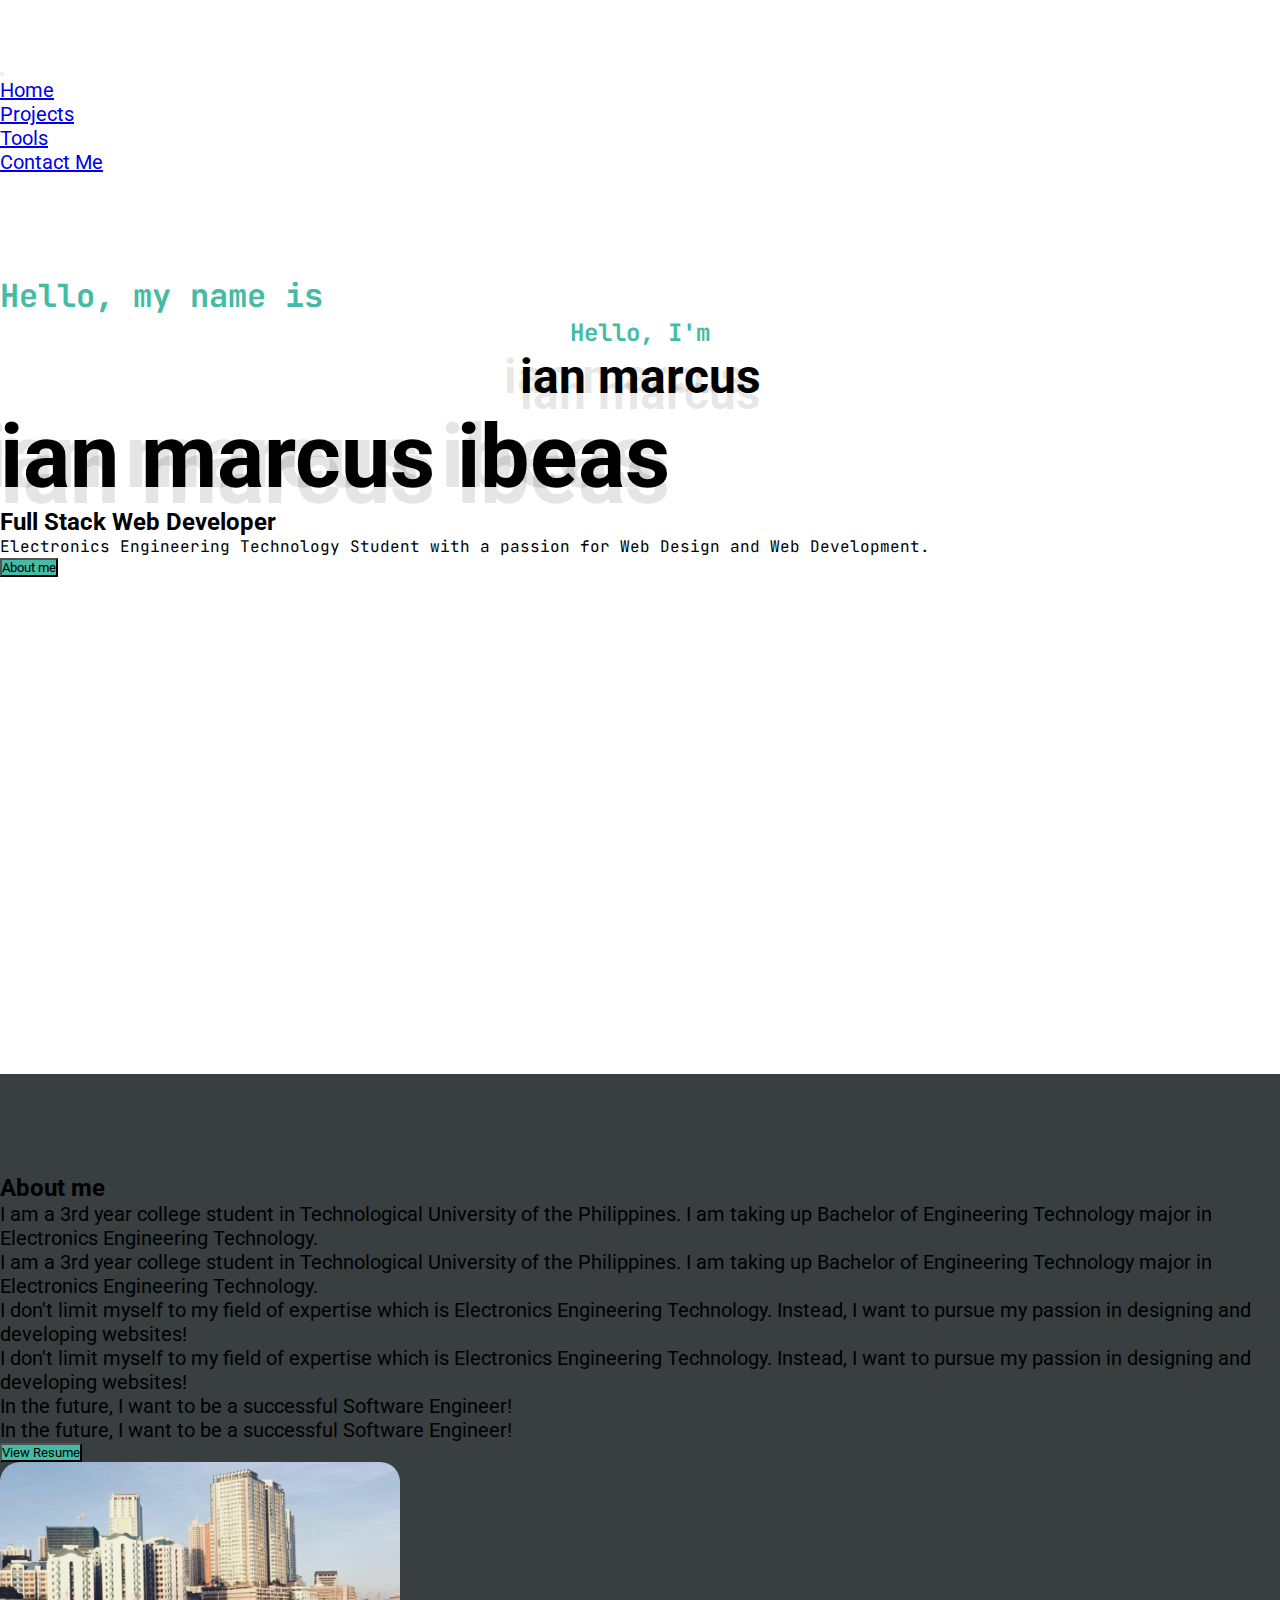
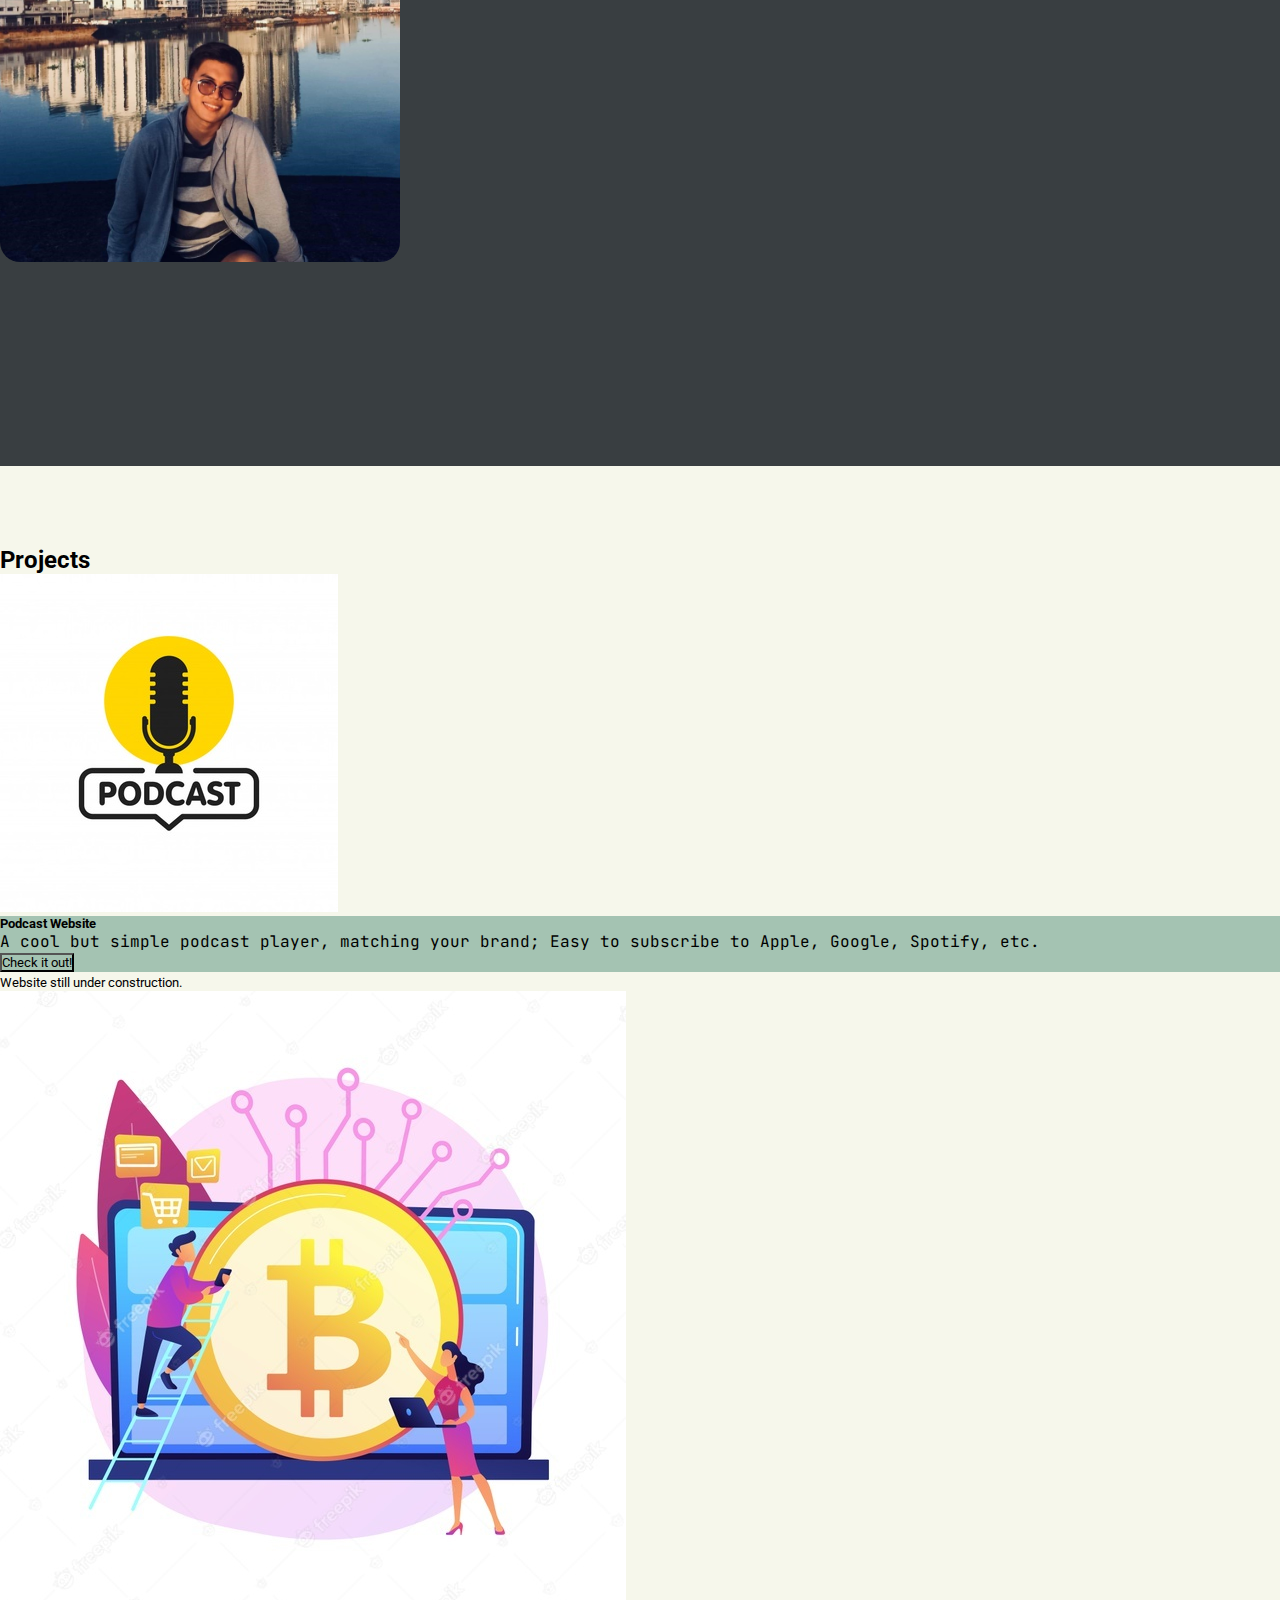
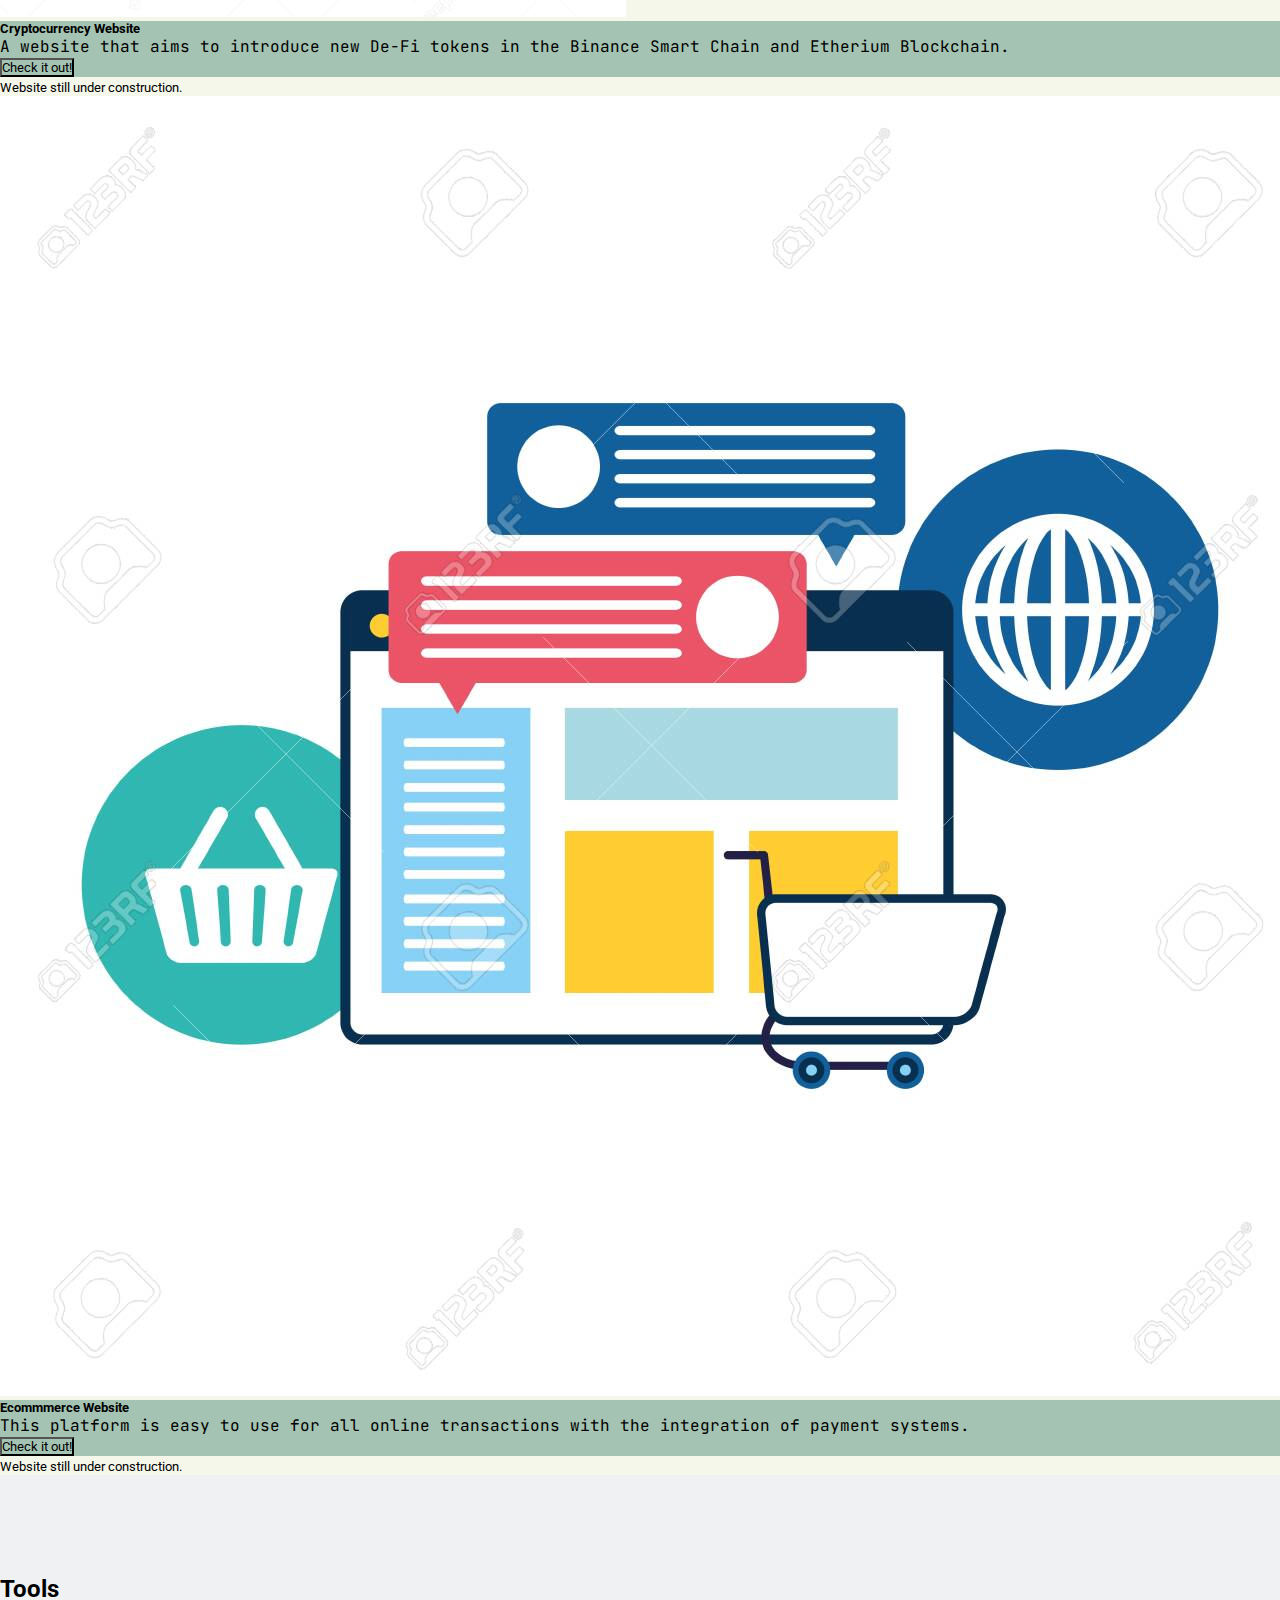
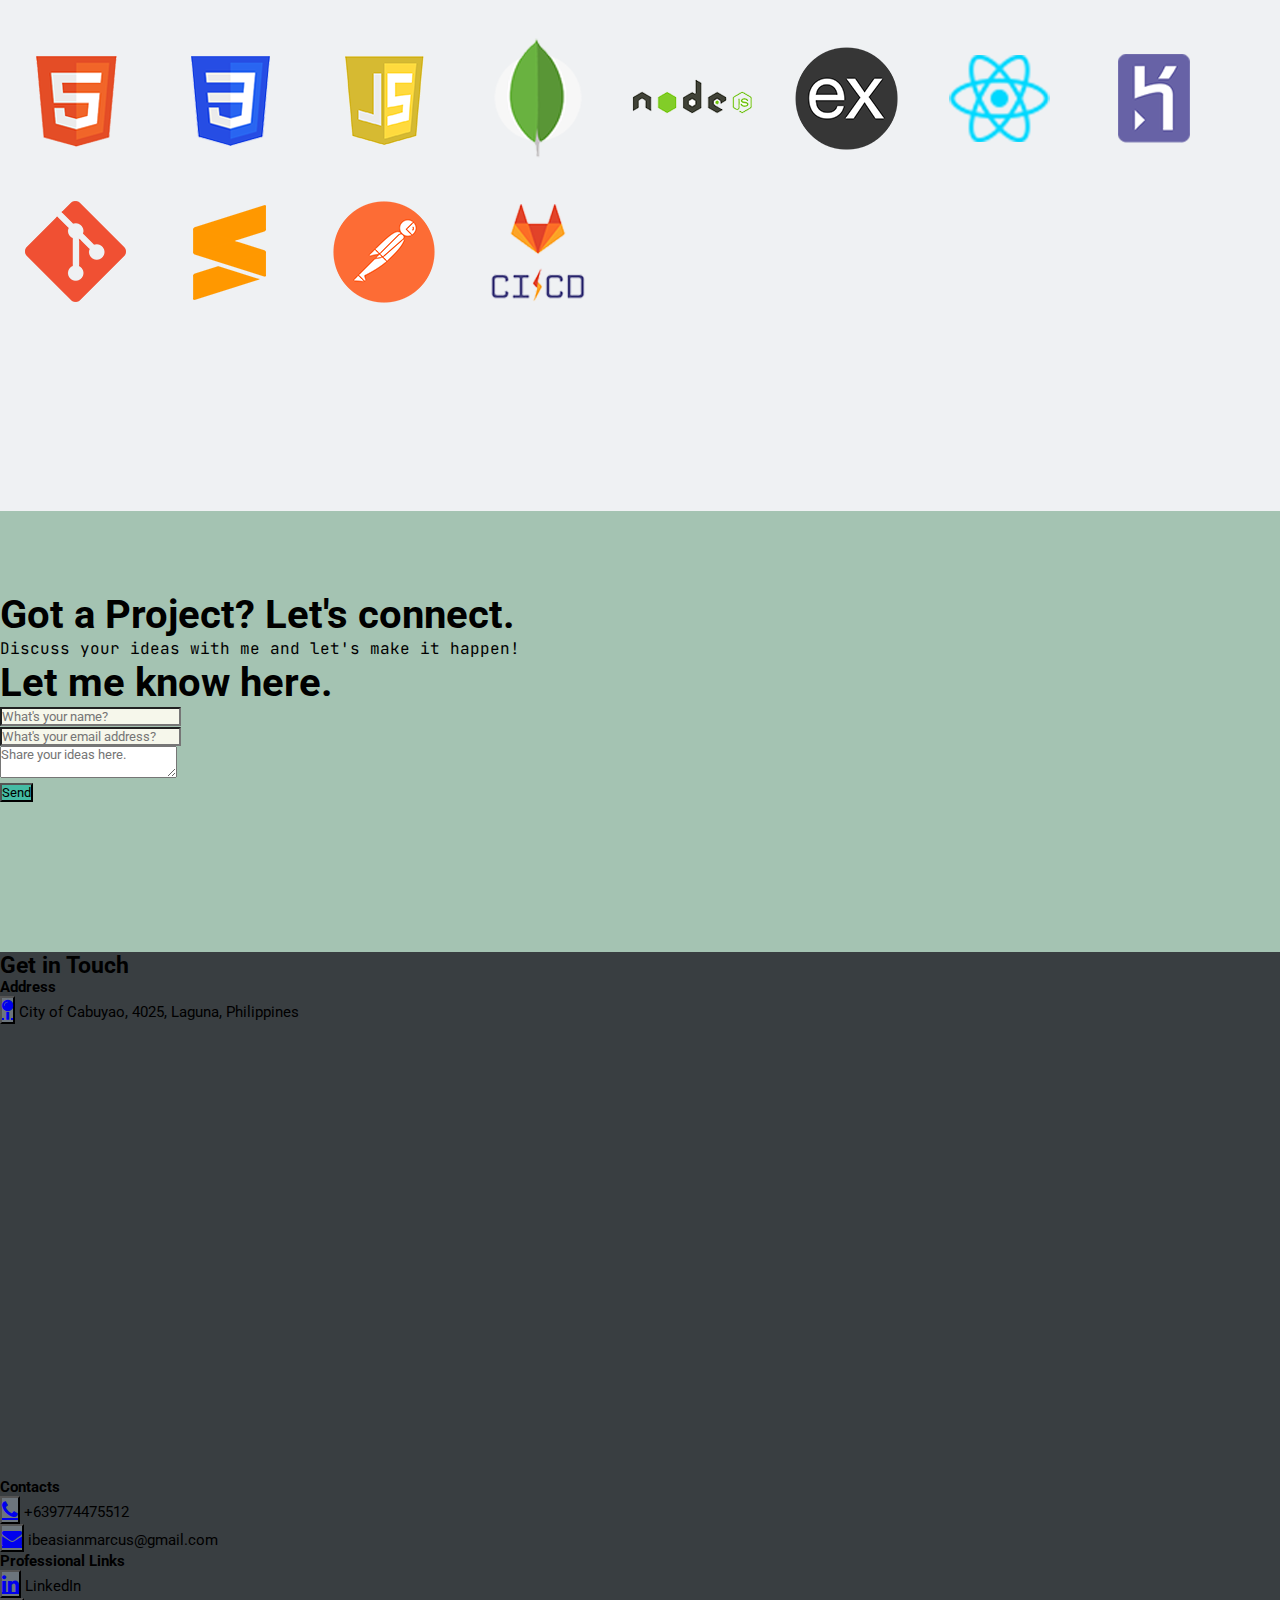
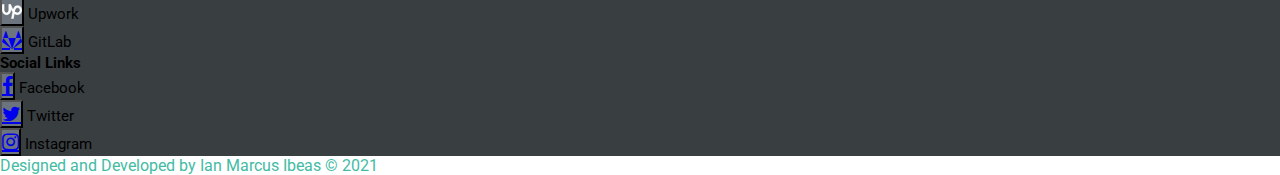
==== capstone.html @ 29e23a6a "adds background video to banner" ====
<!DOCTYPE html>
<html>
<head>
	<title>Developer Portfolio</title>
	<!-- meta tags -->
	<meta charset="utf-8">
	<meta name="viewport" content="width=device-width, initial-scale=1, shrink-to-fit=no">
	<!-- bootstrap -->
	<link rel="stylesheet" href="https://cdn.jsdelivr.net/npm/bootstrap@4.6.0/dist/css/bootstrap.min.css" integrity="sha384-B0vP5xmATw1+K9KRQjQERJvTumQW0nPEzvF6L/Z6nronJ3oUOFUFpCjEUQouq2+l" crossorigin="anonymous">
	<link rel="stylesheet" type="text/css" href="./capstone.css">
	<!-- google fonts -->
	<link rel="preconnect" href="https://fonts.googleapis.com">
	<link rel="preconnect" href="https://fonts.gstatic.com" crossorigin>
	<link href="https://fonts.googleapis.com/css2?family=JetBrains+Mono:ital,wght@0,100;0,200;0,300;0,400;0,500;0,600;0,700;0,800;1,100;1,200;1,300;1,400;1,500;1,600;1,700;1,800&family=Roboto:ital,wght@0,100;0,300;0,400;0,500;0,700;0,900;1,100;1,300;1,400;1,500;1,700;1,900&display=swap" rel="stylesheet">
	<link rel="preconnect" href="https://fonts.gstatic.com" crossorigin>
	<link href="https://fonts.googleapis.com/css2?family=JetBrains+Mono:ital,wght@0,100;0,200;0,300;0,400;0,500;0,600;0,700;0,800;1,100;1,200;1,300;1,400;1,500;1,600;1,700;1,800&display=swap" rel="stylesheet">
	<!-- favicon -->
	<link rel="stylesheet" href="https://cdnjs.cloudflare.com/ajax/libs/font-awesome/4.7.0/css/font-awesome.min.css">
</head>
<body>
	<!-- navbar -->
	<nav class="navbar navbar-expand-lg navbar-dark bg-dark fixed-top">
		<!-- logo -->
		<div>
			<a href="#light-bg"><img class="logo-im" src="./images/logo-im.png"></a>
		</div>
		<button class="navbar-toggler" type="button" data-toggle="collapse" data-target="#navLinks" >
	   		 <span class="navbar-toggler-icon"></span>
	  	</button>
	  	<!-- navigation links -->
	  	<div class="collapse navbar-collapse" id="navLinks">
	    	<ul class="navbar-nav">
	    		<li class="nav-item">
	        		<a class="nav-link text-white" href="#light-bg">Home</a>
	      		</li>
	     		<li class="nav-item">
	        		<a class="nav-link text-white" href="#projects">Projects</a>
	      		</li>
	      		<li class="nav-item">
	        		<a class="nav-link text-white" href="#tools-bg">Tools</a>
	     	 	</li>
	      		
	    	</ul>
	    	<ul class="navbar-nav ml-auto">
	    		<li id="nav-contact" class="nav-item">
	       		 	<a class="nav-link text-white" href="#contact-bg">Contact Me</a>
	      		</li>
	    	</ul>
	   	</div>
	</nav>
	<!-- end of navbar -->
	<!-- banner -->
	<div id="light-bg">
		<video autoplay muted loop>
			<source src="../capstone01/images/video-bg.mp4" type="video/mp4">
		</video>
		<div class="container">
			<div id="banner">
				<div class="row">
					<div class="col">
						<p id="hello" class="d-none d-md-block">Hello, my name is</p>
						<p id="hello-sm" class="d-md-none d-block">Hello, I'm</p>
						<p id="fullname-sm" class="d-md-none d-block">ian marcus</p>
					</div>
				</div>
				<div class="row">
					<div class="col">
						<span id="fname" class="d-none d-md-inline">ian marcus </span>
						<span id="lname" class="d-none d-md-inline"> ibeas</span>
					</div>
				</div>
				<div class="row">
					<div class="col">
						<h2>Full Stack Web Developer</h2>
						<p id="short-desc">Electronics Engineering Technology Student with a passion for Web Design and Web Development.</p>
						<a id="btn-banner" href="#aboutme"><button class="btn-1 btn btn-dark btn-lg mt-3 px-4 py-2">About me</button></a>
					</div>
				</div>
			</div>
		</div>
	</div>
	<!-- end of banner -->
	<!-- main content -->
	<div id="dark-bg">
		<!-- about me -->
		<div class="container">
			<div id="aboutme">
			<h2 class="text-white">About me</h2>
				<div class="row">
					<div class="col-md-6">
						<div>
							<p class="about-me text-white text-justify d-none d-md-block">
							I am a 3rd year college student in Technological University of the Philippines. I am taking up Bachelor of Engineering Technology major in Electronics Engineering Technology. 
							</p>
							<p class="about-me text-white text-center d-md-none d-block">
							I am a 3rd year college student in Technological University of the Philippines. I am taking up Bachelor of Engineering Technology major in Electronics Engineering Technology. 
							</p>
						</div>
						<div>
							<p class="about-me text-white text-justify d-none d-md-block">
								I don't limit myself to my field of expertise which is Electronics Engineering Technology. Instead, I want to pursue my passion in designing and developing websites!
							</p>
							<p class="about-me text-white text-center text-center d-md-none d-block">
								I don't limit myself to my field of expertise which is Electronics Engineering Technology. Instead, I want to pursue my passion in designing and developing websites!
							</p>
						</div>
						<div>
							<p class="about-me text-white text-justify d-none d-md-block">
								In the future, <span class="text-warning">I want to be a successful Software Engineer! </span>
							</p>
							<p class="about-me text-white text-center d-md-none d-block">
								In the future, <span class="text-warning">I want to be a successful Software Engineer! </span>
							</p>
						</div>
						<div class="btn-resume">
							<a href="https://app.luminpdf.com/viewer/60f45970da166a00154ed109" target="_blank"><button class="btn btn-info mt-3 py-2 text-center">View Resume</button></a>
						</div>
					</div>
					<div class="col-md-6 d-flex justify-content-center">
						<img id="profilepic" class="img-fluid d-none d-md-block" src="./images/profilepic.jpg">	
					</div>
				</div>
			</div>
		</div>
	</div>
	<!-- end of about me -->
	<!-- projects -->
	<div id="projects">
		<div class="container project-bg pb-5">
			<h2  class="my-4 text-center">Projects</h2>
			<div class="card-group">
				<div class="card m-3">
					<img class="card-img-top" src="./images/podcast.jpg" alt="Card image cap">
				    <div class="card-body">
				      	<h5 class="card-title">Podcast Website</h5>
				      	<p class="card-text text-justify">
				     	 A cool but simple podcast player, matching your brand; Easy to subscribe to Apple, Google, Spotify, etc. 
				  	  	</p>
				      	<button class="btn btn-dark btn-sm">Check it out!</button>
				    </div>
				    <div class="card-footer ">
				      	<small class="text-muted">Website still under construction.</small>
				    </div>
				</div>
				<div class="card m-3">
				    <img class="card-img-top" src="./images/crypto.jpg" alt="Card image cap">
				    <div class="card-body">
				      <h5 class="card-title">Cryptocurrency Website</h5>
				      <p class="card-text text-justify">
				      	A website that aims to introduce new De-Fi tokens in the Binance Smart Chain and Etherium Blockchain. 
				      </p>
				      <button class="btn btn-dark btn-sm">Check it out!</button>
				    </div>
				    <div class="card-footer">
				      <small class="text-muted">Website still under construction.</small>
				    </div>
				  </div>
				  <div class="card m-3">
				    <img class="card-img-top" src="./images/ecommerce.jpg" alt="Card image cap">
				    <div class="card-body">
				      <h5 class="card-title">Ecommmerce Website</h5>
				      <p class="card-text text-justify">
				      	This platform is easy to use for all online transactions with the integration of payment systems.
				      </p>
				      <button class="btn btn-dark btn-sm">Check it out!</button>
				    </div>
				    <div class="card-footer">
				      <small class="text-muted">Website still under construction.</small>
				    </div>
				  </div>
				</div>
			</div>	
		</div>
		<!-- end of projects -->
		<!-- tools -->
		<div id="tools-bg">
			<h2 class="h2-tools text-center">Tools</h2>
			<div class="toolsPadding container d-flex flex-wrap justify-content-center">
				<div id="tools">
					<img class="logo-tools" src="./images/logo-html5.png">
					<div class="overlay overlayFade">
						<div class="text-overlay text-white">HTML 5</div>
					</div>
				</div>
				<div id="tools">
					<img class="logo-tools" src="./images/logo-css3.png">
					<div class="overlay overlayFade">
						<div class="text-overlay text-white">CSS 3</div>
					</div>
				</div>
				<div id="tools">
					<img class="logo-tools" src="./images/logo-javascript.png">
					<div class="overlay overlayFade">
						<div class="text-overlay text-white">Javascript</div>
					</div>
				</div>
				<div id="tools">
					<img class="logo-tools" src="./images/logo-mongodb.png">
					<div class="overlay overlayFade">
						<div class="text-overlay text-white">MongoDB</div>
					</div>
				</div>
				<div id="tools">
					<img class="logo-tools" src="./images/logo-nodejs.png">
					<div class="overlay overlayFade">
						<div class="text-overlay text-white">NodeJS</div>
					</div>
				</div>
				<div id="tools">
					<img class="logo-tools" src="./images/logo-expressjs.png">
					<div class="overlay overlayFade">
						<div class="text-overlay text-white">ExpressJS</div>
					</div>
				</div>
				<div id="tools">
					<img class="logo-tools" src="./images/logo-react.png">
					<div class="overlay overlayFade">
						<div class="text-overlay text-white">React</div>
					</div>
				</div>
				<div id="tools">
					<img class="logo-tools" src="./images/logo-heroku.png">
					<div class="overlay overlayFade">
						<div class="text-overlay text-white">Heroku</div>
					</div>
				</div>
				<div id="tools">
					<img class="logo-tools" src="./images/logo-git.png">
					<div class="overlay overlayFade">
						<div class="text-overlay text-white">Git</div>
					</div>
				</div>
				<div id="tools">
					<img class="logo-tools" src="./images/logo-sublime-text-3.png">
					<div class="overlay overlayFade">
						<div class="text-overlay text-white text-center">Sublime Text 3</div>
					</div>
				</div>
				<div id="tools">
					<img class="logo-tools" src="./images/logo-postman.png">
					<div class="overlay overlayFade">
						<div class="text-overlay text-white text-center">Postman</div>
					</div>
				</div>
				<div id="tools">
					<div>
						<img class="logo-tools" src="./images/logo-gitlab-ci-cd.png">
					</div>
					<div class="overlay overlayFade">
						<div class="text-overlay text-white text-center">GitLab</div>
					</div>
				</div>
			</div>
		</div>
		<!-- end of tools  -->
		<!-- Contact form -->
		<div id="contact-bg">
			<div class="container py-5">
				<div class="row">
					<div class="col-md-6">
						<h2 class="contact-form">Got a Project? Let's connect. </h2>
						<p>Discuss your ideas with me and let's make it happen!</p>
					</div>
					<div class="col-md-6">
						<h2 class="contact-form">Let me know here.</h2>
						<form>
							<div class="form-group">
								<input type="text" name="fullname" id="fullName" placeholder="What's your name?" class="form-control py-4 px-3">
							</div>
							<div class="form-group">
								<input type="email" placeholder="What's your email address?" name="email" id="contactEmail" class="form-control py-4 px-3">
							</div>
							<div class="form-group">
								<textarea class="form-control py-4 px-3" placeholder="Share your ideas here." id="txt-textarea" rows="2"></textarea>
							</div>
							<button type="submit" class="btn btn-dark btn-block">Send</button>
						</form>
					</div>
				</div>
			</div>
		</div>
		<!-- end of contact form -->
		<!-- map and social links -->
		<div id="socialLinks">
			<div class="container py-5 text-white">
				<h2 id="getInTouch">Get in Touch</h2>
				<div class="row">
					<div class="col-md-6">
						<h4>Address</h4>
						<button class="btn btn-info btn-contact" class="btn btn-info text-white"><a href="instagram.com" target="_blank" class="fa fa-map-pin text-decoration-none text-white"></a></button> <span>City of Cabuyao, 4025, Laguna, Philippines</span>
					</div>
					<div class="col-md-6">
						<iframe id="gmap_canvas" class="mt-3" src="https://maps.google.com/maps?q=cabuyao&t=&z=13&ie=UTF8&iwloc=&output=embed" frameborder="0" scrolling="no" marginheight="0" marginwidth="0">
						</iframe>
					</div>
				</div>
				<div class="row mt-5">
					<div class="col-md-6">
						<h4>Contacts</h4>
						<div>
							<button class="btn btn-info btn-contact" class="btn btn-info"><a href="#" class="fa fa-phone text-decoration-none text-white"></a></button> <span>+639774475512</span>
						</div>
						<div class="mt-3">
							<button class="btn btn-info btn-contact" class="btn btn-info"><a href="mailto:ibeasianmarcus@gmail.com" target="_blank" class="fa fa-envelope text-decoration-none text-white"></a></button> 
							<span>ibeasianmarcus@gmail.com</span>
						</div>
					</div>
					<div class="col-md-3">
						<h4 id="profLinks">Professional Links</h4>
							<div>
								<button class="btn btn-info btn-contact" class="btn btn-info text-white"><a href="https://www.linkedin.com/in/ian-marcus-ibeas-3a6823201/" target="_blank" class="fa fa-linkedin text-decoration-none text-white"></a></button> <span>LinkedIn</span>
							</div>
							<div class="mt-3">
								<button class="btn btn-info btn-contact" class="btn btn-info text-white"><a href="https://www.upwork.com/freelancers/~0180ac9f50f5fa3bea" target="_blank"><img id="upwork" src="./images/upwork.png"#></a></button> <span>Upwork</span>
							</div>
							<div class="mt-3">
								<button class="btn btn-info btn-contact" class="btn btn-info text-white"><a href="https://gitlab.com/ian-marcus" target="_blank" class="fa fa-gitlab text-decoration-none text-white"></a></button> <span>GitLab</span>
							</div>	
					</div>
					<div class="col-md-2 offset-lg-1">
						<h4 id="social-links">Social Links</h4>
						<div>
							<button class="btn btn-info btn-contact px-3" class="btn btn-info text-white"><a href="https://www.facebook.com/marcus.ibeas" target="_blank" class="fa fa-facebook text-decoration-none text-white"></a></button> <span>Facebook</span>
						</div>
						<div class="mt-3">
							<button class="btn btn-info btn-contact" class="btn btn-info text-white"><a href="https://twitter.com/micoloccoo" target="_blank" class="fa fa-twitter text-decoration-none text-white"></a></button><span> Twitter</span>
						</div>
						<div class="mt-3">
							<button class="btn btn-info btn-contact" class="btn btn-info text-white"><a href="https://instagram.com" target="_blank" class="fa fa-instagram text-decoration-none text-white"></a></button> <span>Instagram</span>
						</div>
					</div>
				</div>
			</div>
		</div>
		<!-- end of map and social links -->
		<footer class="bg-dark text-center py-2">
			<span id="footer">Designed and Developed by Ian Marcus Ibeas © 2021</span>
		</footer>
		<!-- js dependencies -->
		<script src="https://code.jquery.com/jquery-3.5.1.slim.min.js" integrity="sha384-DfXdz2htPH0lsSSs5nCTpuj/zy4C+OGpamoFVy38MVBnE+IbbVYUew+OrCXaRkfj" crossorigin="anonymous"></script>
		<script src="https://cdn.jsdelivr.net/npm/bootstrap@4.6.0/dist/js/bootstrap.bundle.min.js" integrity="sha384-Piv4xVNRyMGpqkS2by6br4gNJ7DXjqk09RmUpJ8jgGtD7zP9yug3goQfGII0yAns" crossorigin="anonymous"></script>
</body>
</html>
---- capstone.css ----
*{
	padding: 0;
	margin: 0;
	box-sizing: border-box;
	font-family: 'Roboto', sans-serif;
}

html {
	scroll-behavior: smooth;
}


.logo-im {
	width: 80px;
	height: 40;
}

#navLinks {
	font-size: 20px;
}

video {
	position: absolute;
	top: 0;
	left: 0;
	object-fit: cover;
	width: 100%;
	height: 100%;
	pointer-events: none;
}

#light-bg {
	/*background: white;
	width: 100%;*/
	width: 100%;
	height: 100vh;
	overflow: hidden;
}

#banner {
	padding-top: 100px;
	padding-bottom: 250px;
	position: relative;
	z-index: 1;
}

#fname {
	font-size: 5.5rem;
	text-shadow: 0px 16px 0px rgb(0 0 0 / 10%), -16px 0px 0px rgb(0 0 0 / 10%);
	font-weight: bold;
}

#lname {
	font-size: 5.5rem;
	font-weight: bolder;
	text-shadow: 0px 16px 0px rgb(0 0 0 / 10%), -16px 0px 0px rgb(0 0 0 / 10%); 
}

h2	{
	font-weight: bold;
}

.about-me {
	font-family: 'Roboto', sans-serif;
	font-size: 20px;
	font-weight: lighter;
}

.btn-1 {
	color: black;
}

p {
	font-family:'JetBrains Mono', monospace;
}

#hello {
	color: #44BBA4;
	font-family:'JetBrains Mono', monospace;
	font-size: 2rem;
	font-weight: bold;
}


.btn {
	background-color: #44BBA4;
	font-family: 'Roboto', sans-serif;
}

.btn-sm {
	background-color: transparent;
	color: black;
}

#aboutme {
    width: 100%;
    font-weight: bold;
    padding-top: 100px;
    padding-bottom: 200px;
}

#profilepic {
	width: 400px; 
	height: 400px;
	border-radius: 20px;
}
 
#dark-bg {
	background-color: #393E41;
	
}

#projects {
	background-color: #F6F7EB;
}

.project-bg {
	padding-top: 80px;
}

.card-body {
	background-color: #a4c3b2;
}

#tools-bg {
	background-color: #eff1f3;
	padding-bottom: 80px;
	padding-top: 100px;
}

#tools {
	position: relative;
	width: 150px;
	width: 150px;
	display: inline-block;
}

#tools:hover {
	z-index: 1;
	transform: scale(1.25);
	box-shadow: 0 20px 20px rgba(0,0,0,.5);
	transition: 0.5s;
}

.logo-tools {
	display: block;
	width: 150px;
	height: 150px;
}

.overlay {
	position: absolute;
	transition: all 1.5s ease;
	opacity: 0;
	background-color: #283d3b;
}

#tools:hover .overlay {
	opacity: 0.9;
}

.text-overlay {
	position: absolute;
	top: 50%;
	left: 50%;
	transform: translate(-50%, -50%);
	font-size: 20px;
}

.overlayFade {
	height: 100%;
	width: 100%;
	top: 0;
	left: 0;
}

#tools:hover .overlayFade {
	width: 100%;
}

/*.h2-tools {
	padding-top: 80px;
}*/

.toolsPadding {
	padding-top: 20px;
	padding-bottom: 100px;
}

#contact-bg {
	background-color: #a4c3b2;
	padding-top: 80px;
	padding-bottom: 150px; 
}

.contact-form {
	font-size: 2.5rem;
}

#form {
	height: 100%;
}

input {
	background-color: #F6F7EB;
}

.btn-block {
	background-color: #44BBA4;
}

#socialLinks {
	background-color: #393E41;
}

.btn-contact {
	background-color: #6c757d;
	font-size: 20px;
}

#socialLinks {
	font-size:15px;
}

#upwork {
	height: 15px;
	width: 20px;
}

#gmap_canvas {
	height: 50vh;
	width: 100%;
}

iframe {
	border-radius: 10px;
}

#footer {
	color: #44BBA4;
}

/*media query*/
#hello-sm {
	text-align: center;
	color: #44BBA4;
	font-family:'JetBrains Mono', monospace;
	font-size: 1.5rem;
	font-weight: bold;
	margin-bottom: 0;
}

#fullname-sm {
	text-align: center;
	font-family: 'Roboto', sans-serif;
	font-size: 3rem;
	font-weight: bold;
	text-shadow: 0px 16px 0px rgb(0 0 0 / 10%), -16px 0px 0px rgb(0 0 0 / 10%);
}

@media (max-width: 430px) {
	h2	{
		text-align: center;
		font-weight: bold;
		font-size: 30px;
	}

	#short-desc {
		text-align: center;
		font-size: 15px;
		margin-bottom: 20px;
	}

	#btn-banner {
		display: flex;
		justify-content: center;

	}

	#banner {
		padding-bottom: 140px;
	}

	#aboutme {
		padding-bottom: 100px;
	}

	.about-me {
		font-size: 20px;
	}

	.btn-resume {
		display: flex;
		justify-content: center;
	}

	.project-bg {
		padding-top: 80px;
	}

	#tools-bg {
		padding-top: 100px;
	}

	.toolsPadding {
		padding-bottom: 30px;
	}

	#contact-bg {
		padding-top: 0px;
		padding-bottom: 0px
	}

	p {
		font-size: 15px;
		text-align: center;
	}

	.contact-form {
		font-size: 1.7rem;
	}

	#getInTouch {
		text-align: left;
	}

	#socialLinks {
		font-size: 15px;
	}

	.contacts-font-size {
		font-size: 2rem;
	}

	#profLinks {
		margin-top: 30px;
	}

	#social-links {
		margin-top: 30px;
	}
}
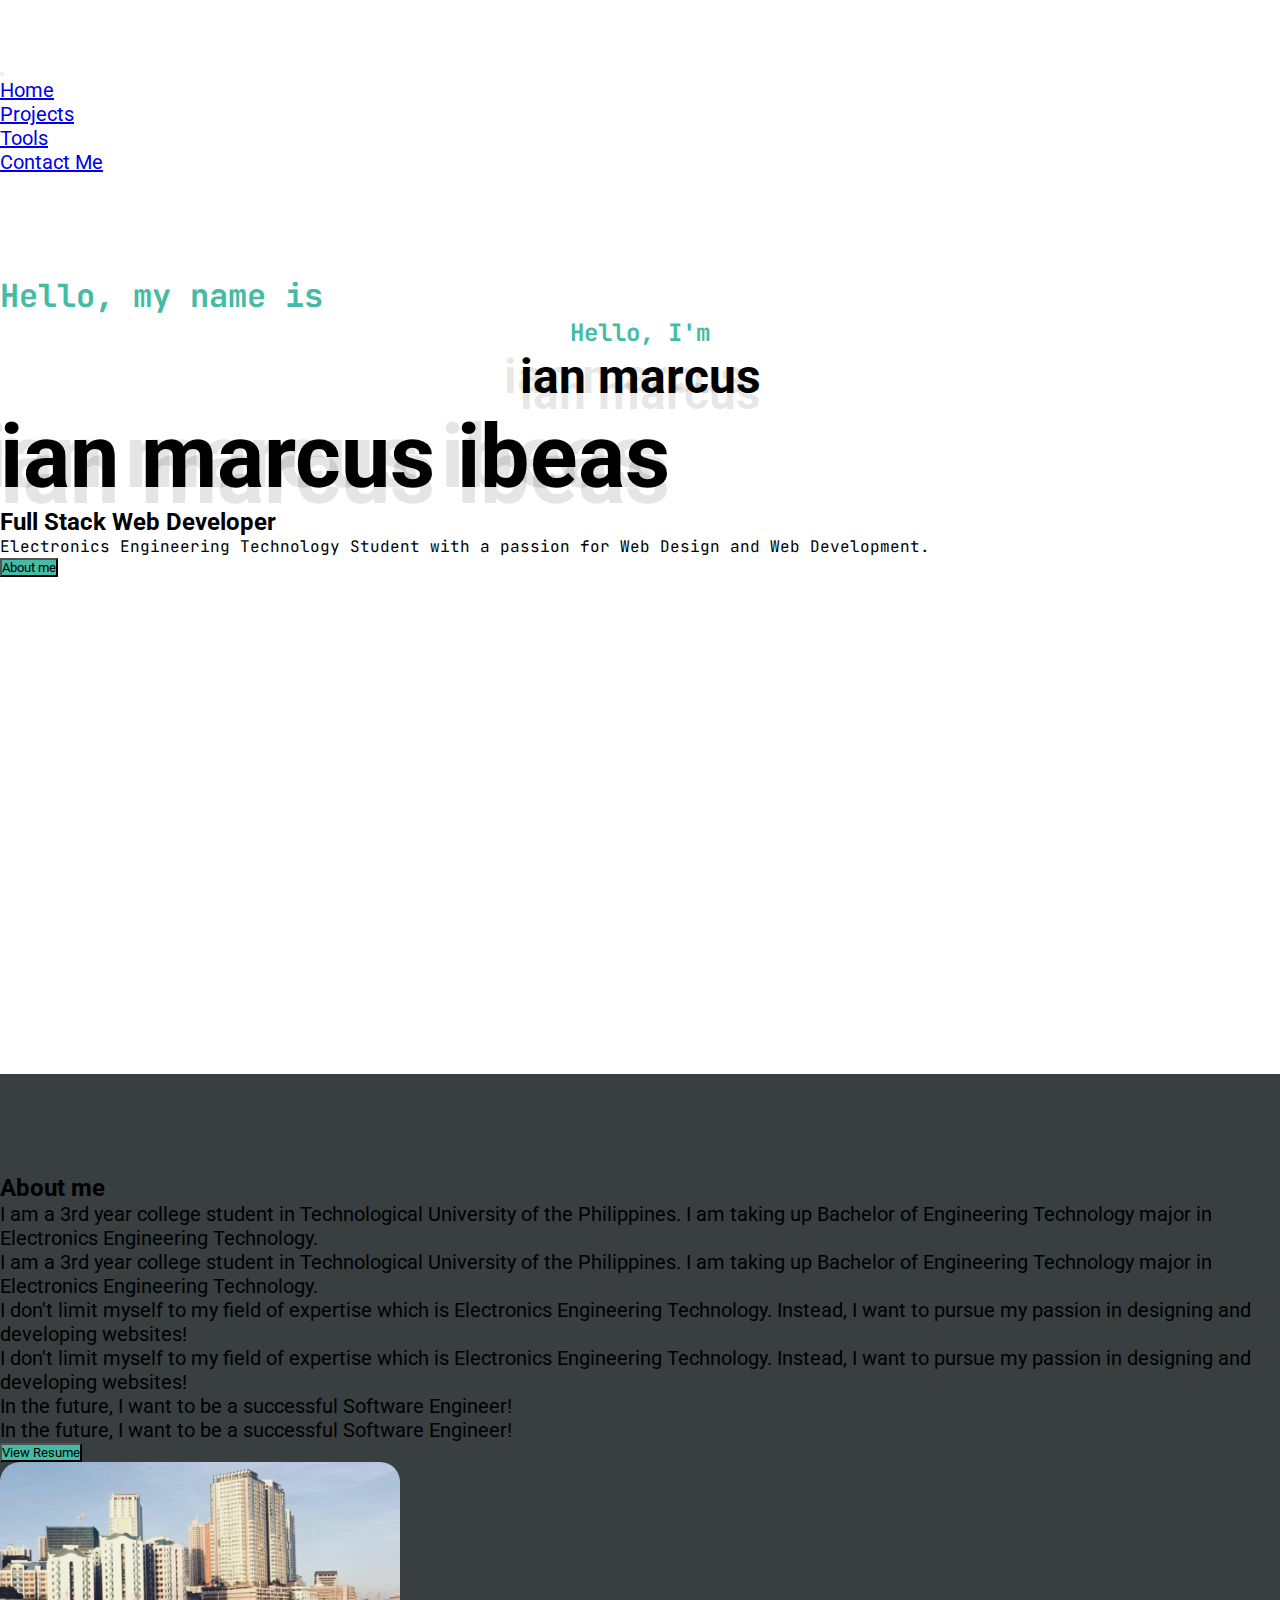
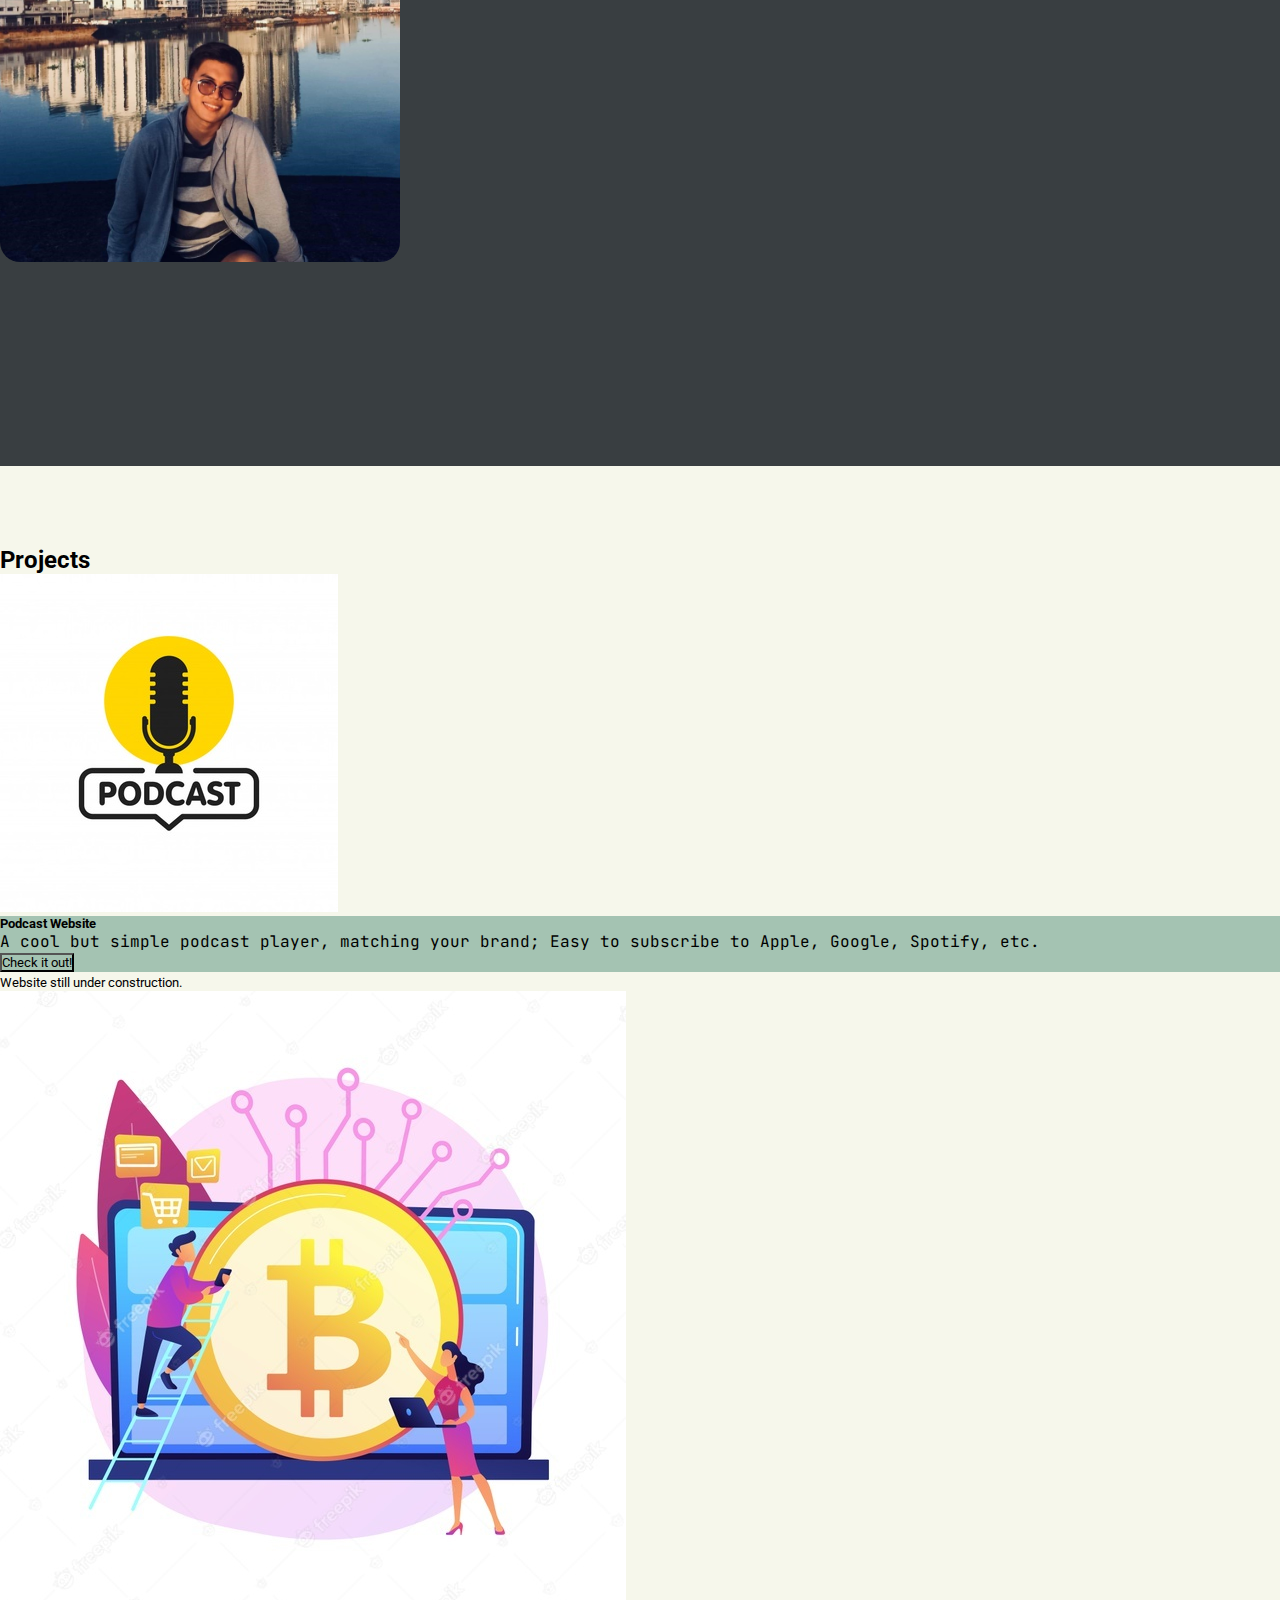
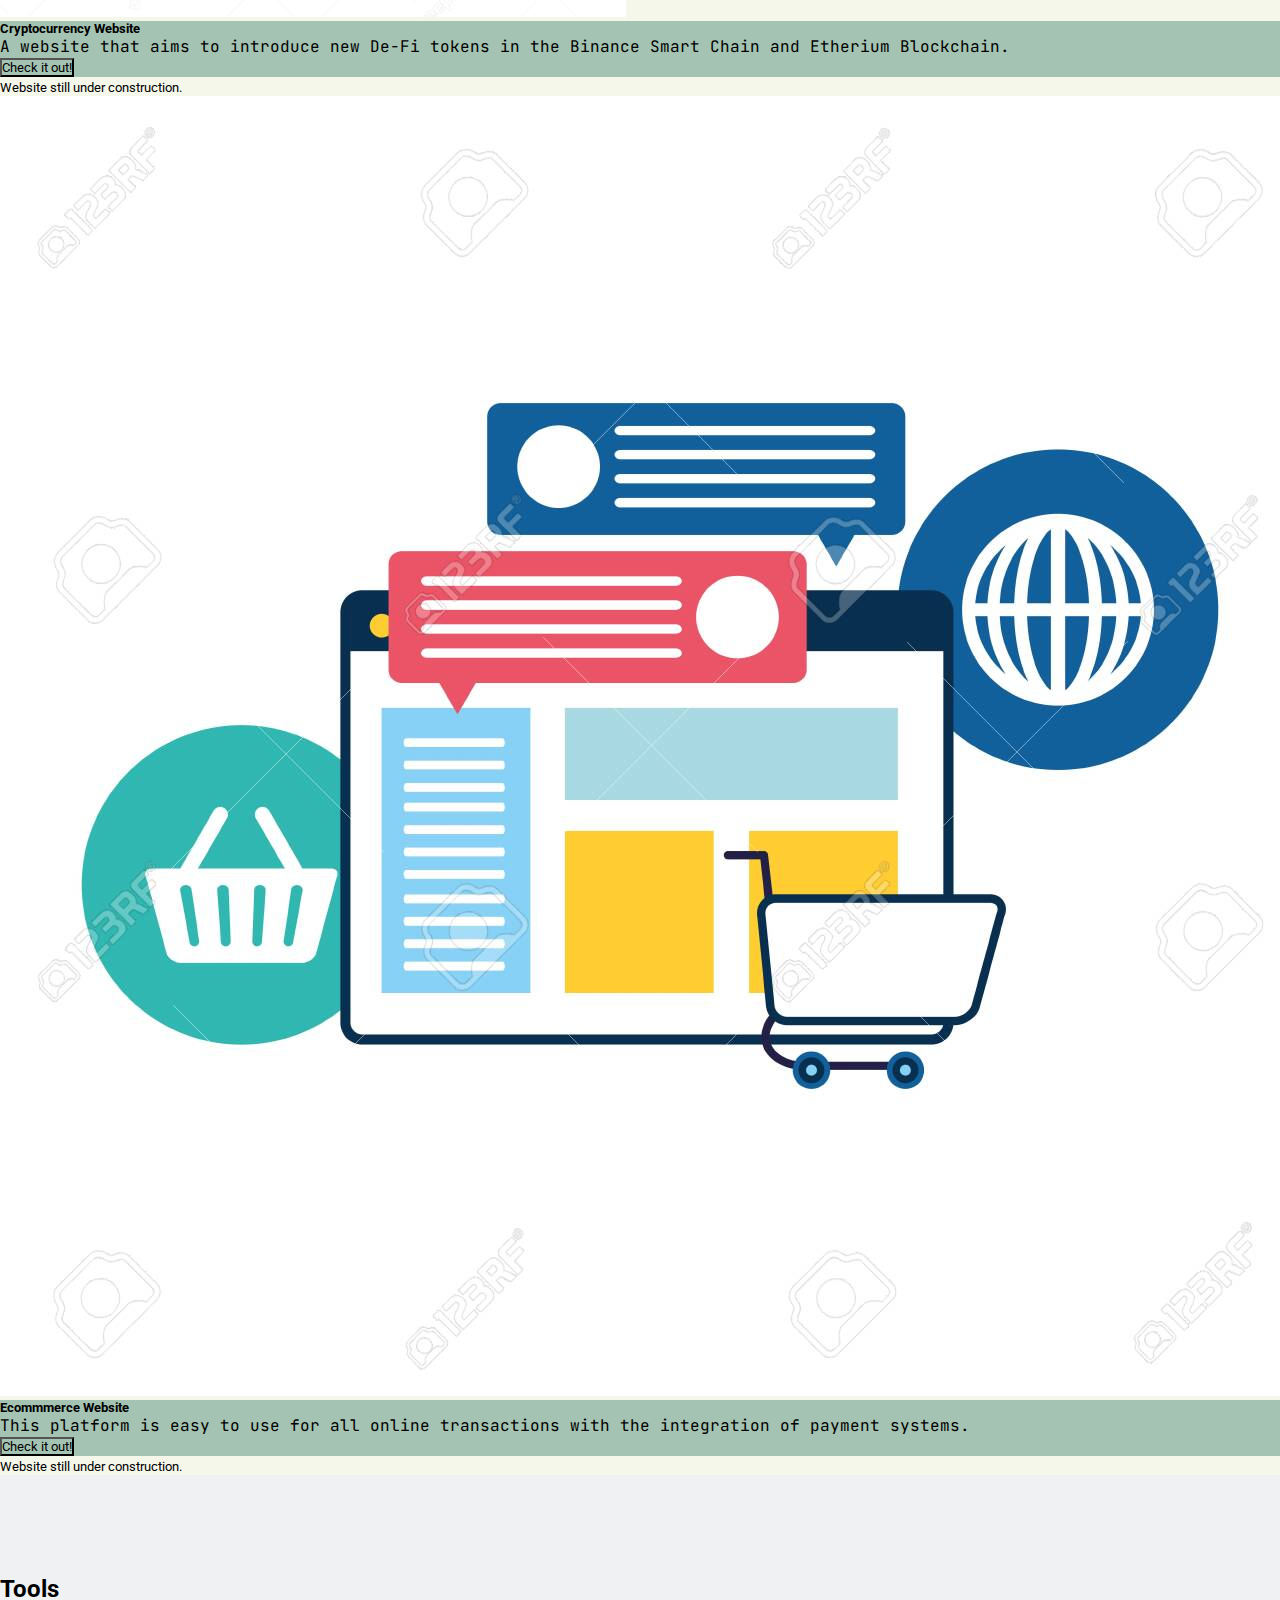
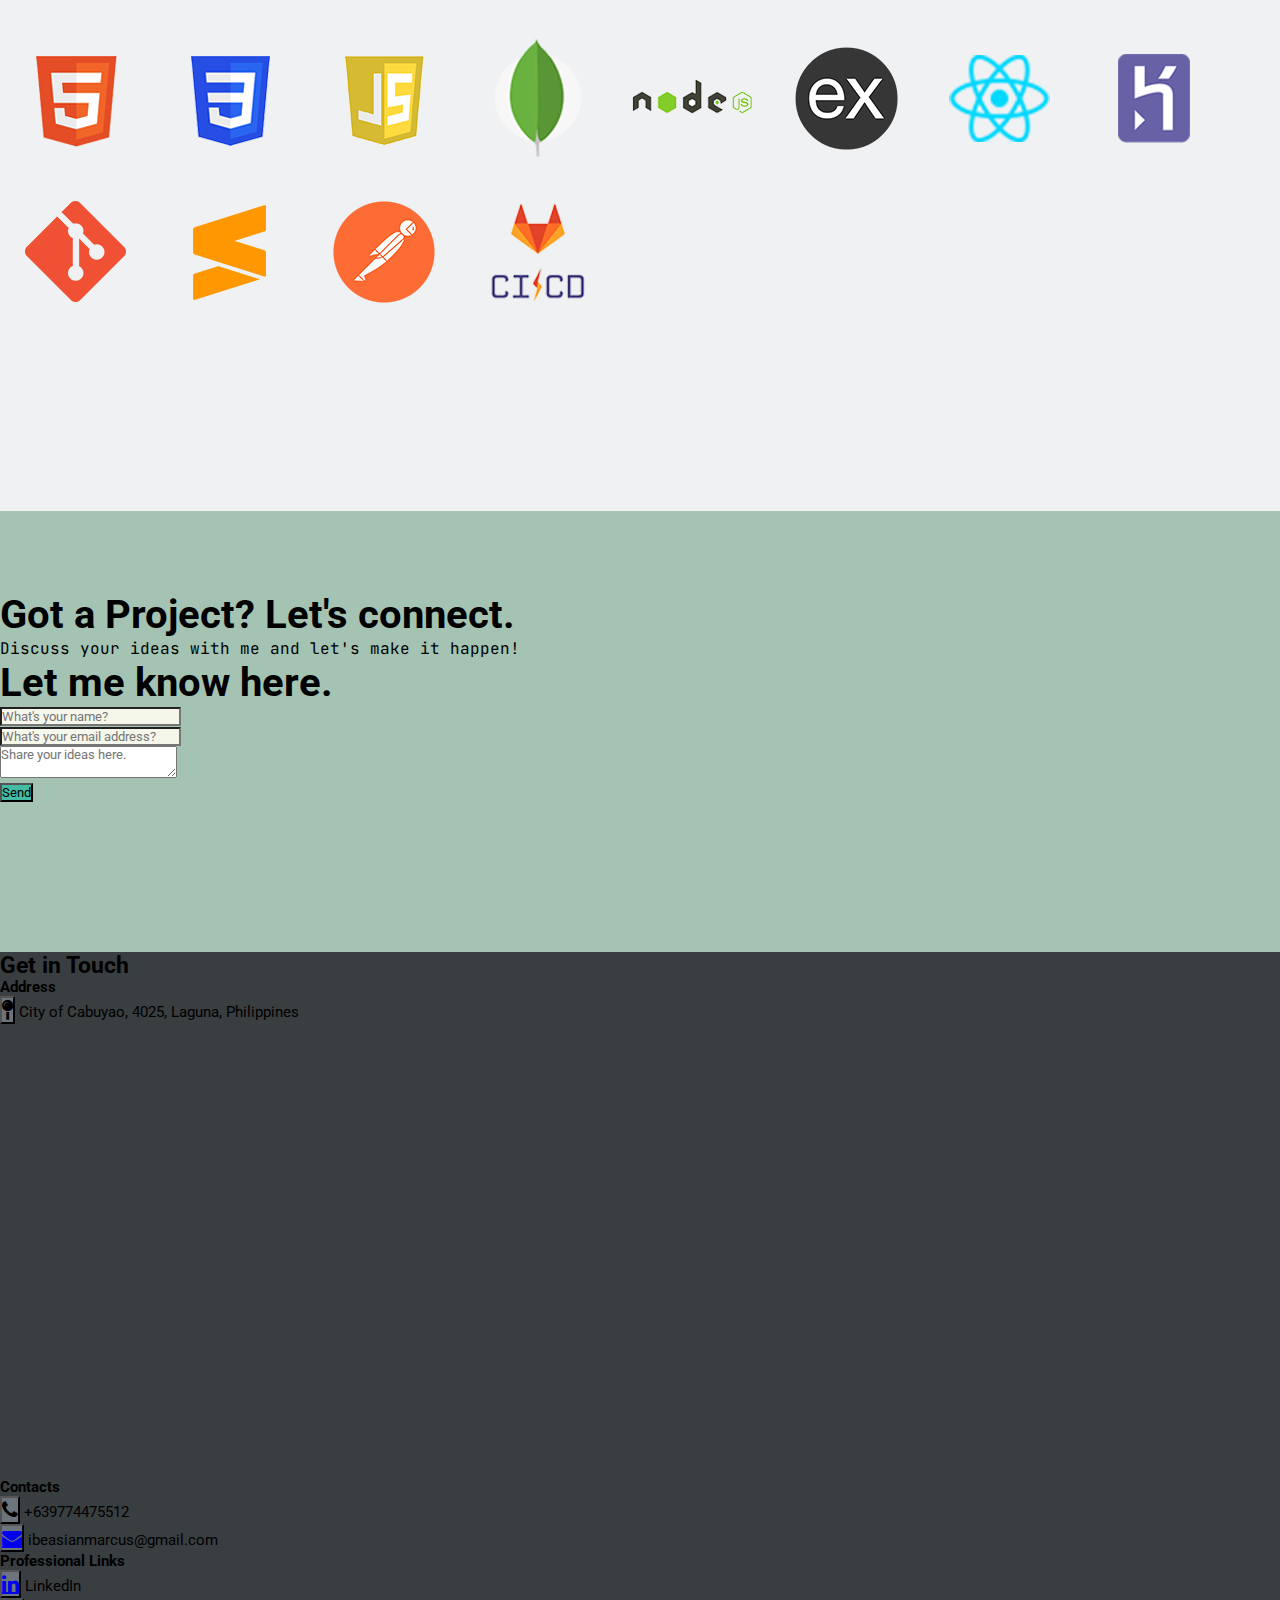
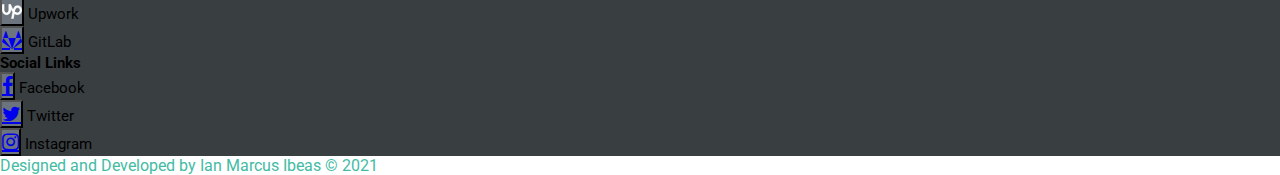
==== commit 6033d0cb: "deletes the href attribute in address and phone number" ====
--- a/capstone.html
+++ b/capstone.html
@@ -14,6 +14,8 @@
 	<link href="https://fonts.googleapis.com/css2?family=JetBrains+Mono:ital,wght@0,100;0,200;0,300;0,400;0,500;0,600;0,700;0,800;1,100;1,200;1,300;1,400;1,500;1,600;1,700;1,800&family=Roboto:ital,wght@0,100;0,300;0,400;0,500;0,700;0,900;1,100;1,300;1,400;1,500;1,700;1,900&display=swap" rel="stylesheet">
 	<link rel="preconnect" href="https://fonts.gstatic.com" crossorigin>
 	<link href="https://fonts.googleapis.com/css2?family=JetBrains+Mono:ital,wght@0,100;0,200;0,300;0,400;0,500;0,600;0,700;0,800;1,100;1,200;1,300;1,400;1,500;1,600;1,700;1,800&display=swap" rel="stylesheet">
+	<!-- tab icon -->
+	<link data-n-head="1" rel="icon" type="image/png" href="./images/logo-im-icon.png">
 	<!-- favicon -->
 	<link rel="stylesheet" href="https://cdnjs.cloudflare.com/ajax/libs/font-awesome/4.7.0/css/font-awesome.min.css">
 </head>
@@ -258,20 +260,20 @@
 			<div class="container py-5">
 				<div class="row">
 					<div class="col-md-6">
-						<h2 class="contact-form">Got a Project? Let's connect. </h2>
+						<h2 id="contactH2" class="contact-form">Got a Project? Let's connect. </h2>
 						<p>Discuss your ideas with me and let's make it happen!</p>
 					</div>
 					<div class="col-md-6">
 						<h2 class="contact-form">Let me know here.</h2>
 						<form>
 							<div class="form-group">
-								<input type="text" name="fullname" id="fullName" placeholder="What's your name?" class="form-control py-4 px-3">
+								<input type="text" name="fullname" id="fullName" required placeholder="What's your name?" class="form-control py-4 px-3">
 							</div>
 							<div class="form-group">
-								<input type="email" placeholder="What's your email address?" name="email" id="contactEmail" class="form-control py-4 px-3">
+								<input type="email" required placeholder="What's your email address?" name="email" id="contactEmail" class="form-control py-4 px-3">
 							</div>
 							<div class="form-group">
-								<textarea class="form-control py-4 px-3" placeholder="Share your ideas here." id="txt-textarea" rows="2"></textarea>
+								<textarea class="form-control py-4 px-3" required placeholder="Share your ideas here." id="txt-textarea" rows="2"></textarea>
 							</div>
 							<button type="submit" class="btn btn-dark btn-block">Send</button>
 						</form>
@@ -287,7 +289,7 @@
 				<div class="row">
 					<div class="col-md-6">
 						<h4>Address</h4>
-						<button class="btn btn-info btn-contact" class="btn btn-info text-white"><a href="instagram.com" target="_blank" class="fa fa-map-pin text-decoration-none text-white"></a></button> <span>City of Cabuyao, 4025, Laguna, Philippines</span>
+						<button class="btn btn-info btn-contact" class="btn btn-info text-white"><a class="fa fa-map-pin text-decoration-none text-white"></a></button> <span>City of Cabuyao, 4025, Laguna, Philippines</span>
 					</div>
 					<div class="col-md-6">
 						<iframe id="gmap_canvas" class="mt-3" src="https://maps.google.com/maps?q=cabuyao&t=&z=13&ie=UTF8&iwloc=&output=embed" frameborder="0" scrolling="no" marginheight="0" marginwidth="0">
@@ -298,7 +300,7 @@
 					<div class="col-md-6">
 						<h4>Contacts</h4>
 						<div>
-							<button class="btn btn-info btn-contact" class="btn btn-info"><a href="#" class="fa fa-phone text-decoration-none text-white"></a></button> <span>+639774475512</span>
+							<button class="btn btn-info btn-contact" class="btn btn-info"><a class="fa fa-phone text-decoration-none text-white"></a></button> <span>+639774475512</span>
 						</div>
 						<div class="mt-3">
 							<button class="btn btn-info btn-contact" class="btn btn-info"><a href="mailto:ibeasianmarcus@gmail.com" target="_blank" class="fa fa-envelope text-decoration-none text-white"></a></button> 
--- a/capstone.css
+++ b/capstone.css
@@ -320,6 +320,10 @@
 		font-size: 1.7rem;
 	}
 
+	#contactH2 {
+		padding-top: 40px;
+	}
+
 	#getInTouch {
 		text-align: left;
 	}
